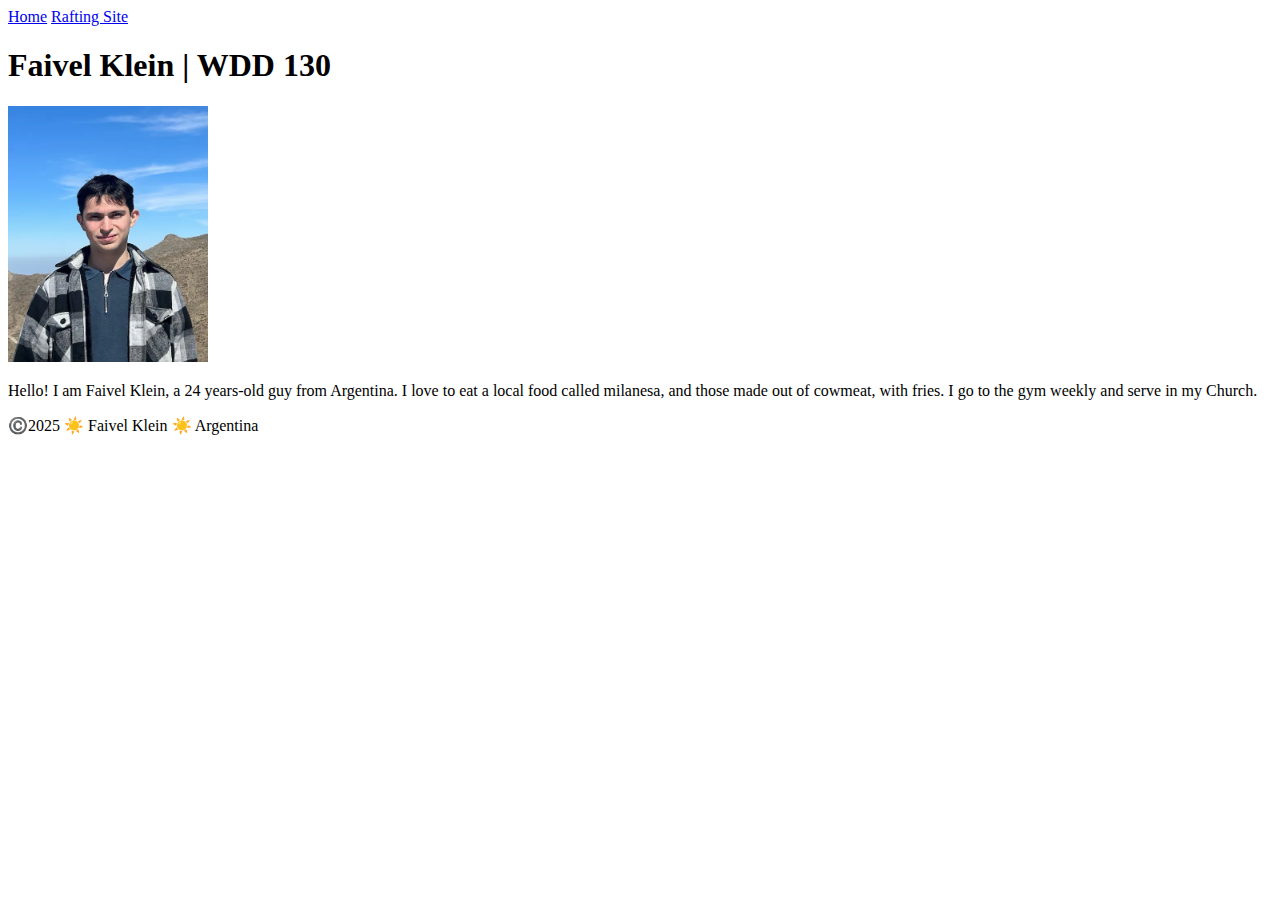
==== index.html @ 9087c69e "first commit" ====
<!DOCTYPE html>
<html lang="en-US">
    <head>
        <meta charset="utf-8">
        <meta name="viewpor" content="width=device-width, initial-scale=1.0">
        <title>Faivel Klein | WDD 130</title>
    </head>
    <body>
        <header>
            <nav>
                <a href="#">Home</a>
                <a href="wwr/">Rafting Site</a>
            </nav>
        </header>
        <main>
            <h1>Faivel Klein | WDD 130</h1>
            <img src="images/profile..webp" alt="Hi there, you're looking at me, Faivel Klein" width="200">
            <p>Hello! I am Faivel Klein, a 24 years-old guy from Argentina. I love to eat a local food called milanesa, and those made out of cowmeat, with fries. I go to the gym weekly and serve in my Church.</p>
        </main>
        <footer>
            <p>©️2025 ☀️ Faivel Klein ☀️ Argentina</p>
        </footer>
    </body>
</html>
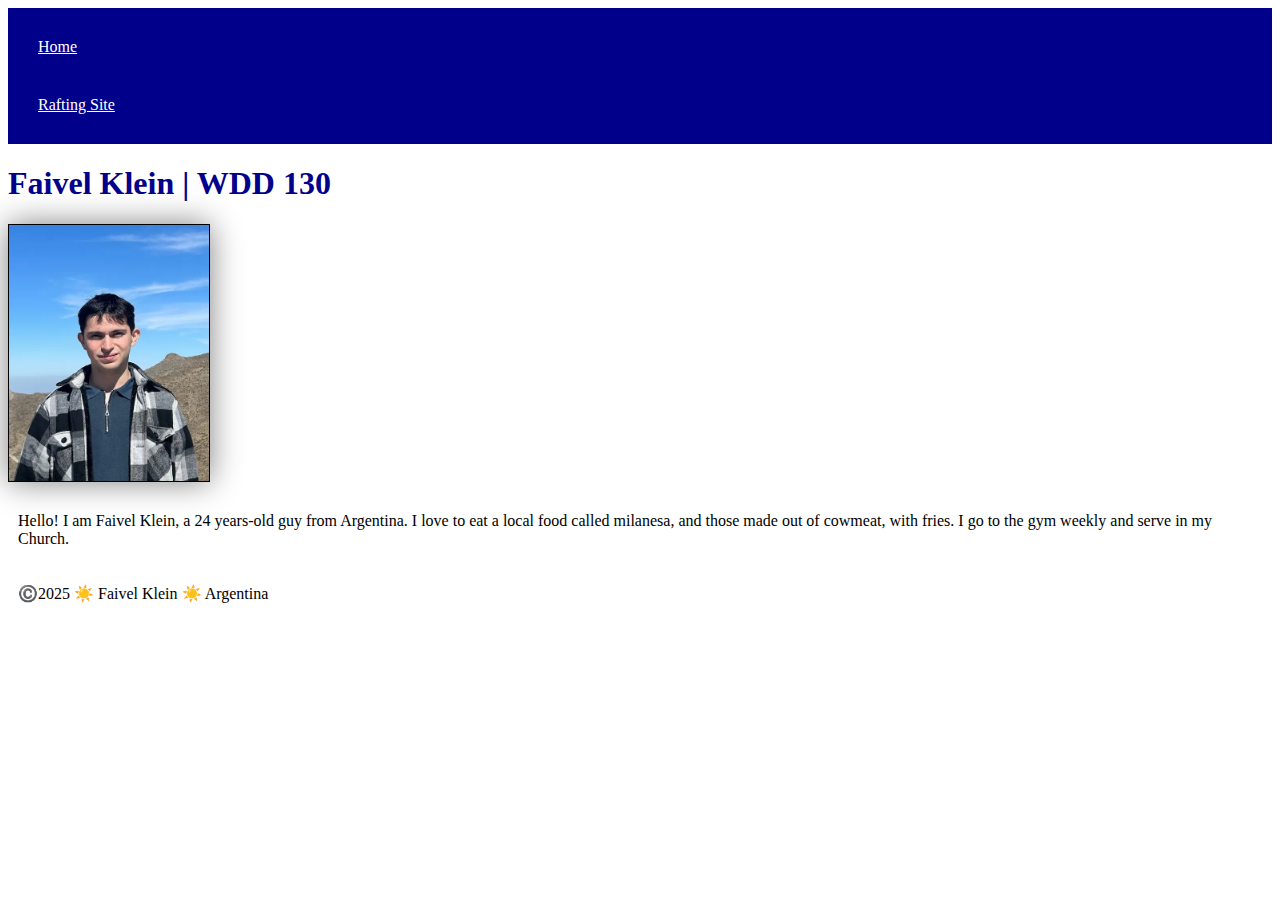
==== commit 8db01269: "Added CSS file" ====
--- a/index.html
+++ b/index.html
@@ -2,7 +2,8 @@
 <html lang="en-US">
     <head>
         <meta charset="utf-8">
-        <meta name="viewpor" content="width=device-width, initial-scale=1.0">
+        <meta name="viewport" content="width=device-width, initial-scale=1.0">
+        <link rel="stylesheet" href="styles/styles.css">
         <title>Faivel Klein | WDD 130</title>
     </head>
     <body>
--- a/styles/styles.css
+++ b/styles/styles.css
@@ -0,0 +1,25 @@
+nav {
+    background-color: darkblue;
+    padding: 10px;
+}
+
+nav a {
+    color: white;
+    display: block;
+    padding: 20px;
+}
+
+h1 {
+    color: darkblue
+}
+
+img {
+    width: 150xp;
+    height: auto;
+    border: 1px solid black;
+    box-shadow: 0 0 30px gray;
+}
+
+p {
+    padding: 10px;
+}
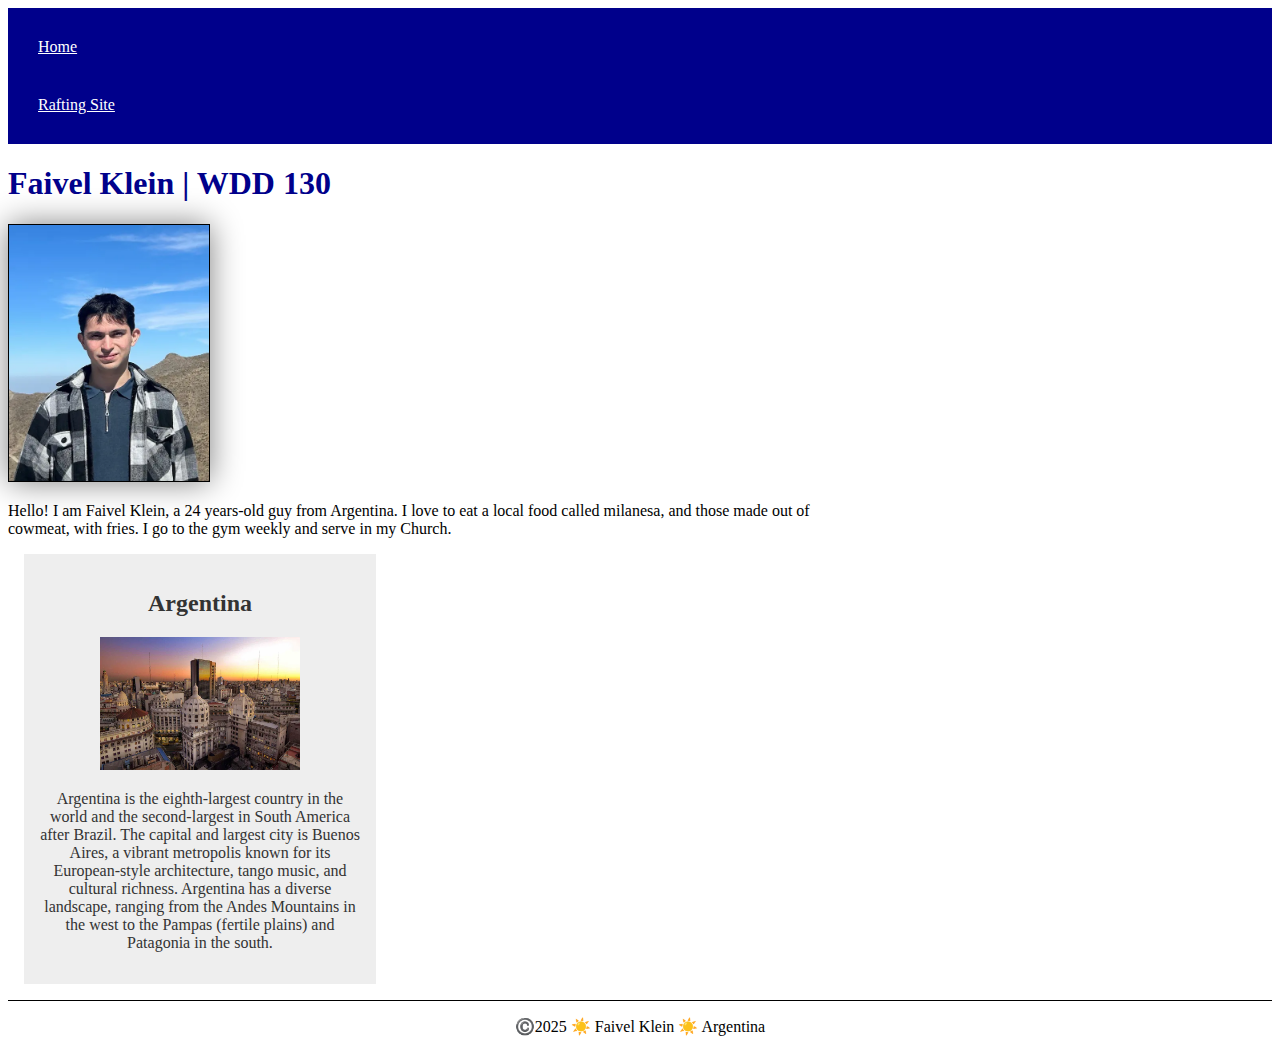
==== commit c73266e4: "Box Model added" ====
--- a/index.html
+++ b/index.html
@@ -3,8 +3,10 @@
     <head>
         <meta charset="utf-8">
         <meta name="viewport" content="width=device-width, initial-scale=1.0">
+        <title>Faivel Klein | WDD 130</title>
+        <meta name="description" content="Faivel Klein | WDD130 Web Fundamentals | The purpose of this page is to provide rafting services.">
+        <meta name="author" content="Faivel Klein">
         <link rel="stylesheet" href="styles/styles.css">
-        <title>Faivel Klein | WDD 130</title>
     </head>
     <body>
         <header>
@@ -18,6 +20,11 @@
             <img src="images/profile..webp" alt="Hi there, you're looking at me, Faivel Klein" width="200">
             <p>Hello! I am Faivel Klein, a 24 years-old guy from Argentina. I love to eat a local food called milanesa, and those made out of cowmeat, with fries. I go to the gym weekly and serve in my Church.</p>
         </main>
+        <aside>
+            <h2>Argentina</h2>
+            <img src="images/buenos_aire_webp.webp" alt="Buenos Aires capital city photograph.">
+            <p>Argentina is the eighth-largest country in the world and the second-largest in South America after Brazil. The capital and largest city is Buenos Aires, a vibrant metropolis known for its European-style architecture, tango music, and cultural richness. Argentina has a diverse landscape, ranging from the Andes Mountains in the west to the Pampas (fertile plains) and Patagonia in the south.</p>
+        </aside>
         <footer>
             <p>©️2025 ☀️ Faivel Klein ☀️ Argentina</p>
         </footer>
--- a/styles/styles.css
+++ b/styles/styles.css
@@ -13,7 +13,7 @@
     color: darkblue
 }
 
-img {
+main img {
     width: 150xp;
     height: auto;
     border: 1px solid black;
@@ -21,5 +21,32 @@
 }
 
 p {
-    padding: 10px;
+    padding: 0px;
 }
+
+main {
+    max-width: 840px;
+}
+
+aside {
+    width: 20rem;
+    margin: 1rem;
+    border 1px solid rgb(0 0 0/ 0.2); /* 1 */
+    padding: 1rem;
+    background: #eee;
+    color: #333;
+    text-align: center;
+}
+
+aside img {
+    width: 200px;
+    height: auto;
+}
+
+footer {
+    box-sizing: ;
+    margin-top: 15px;
+    border-top: 1px solid #000;
+    text-align: center;
+}
+
